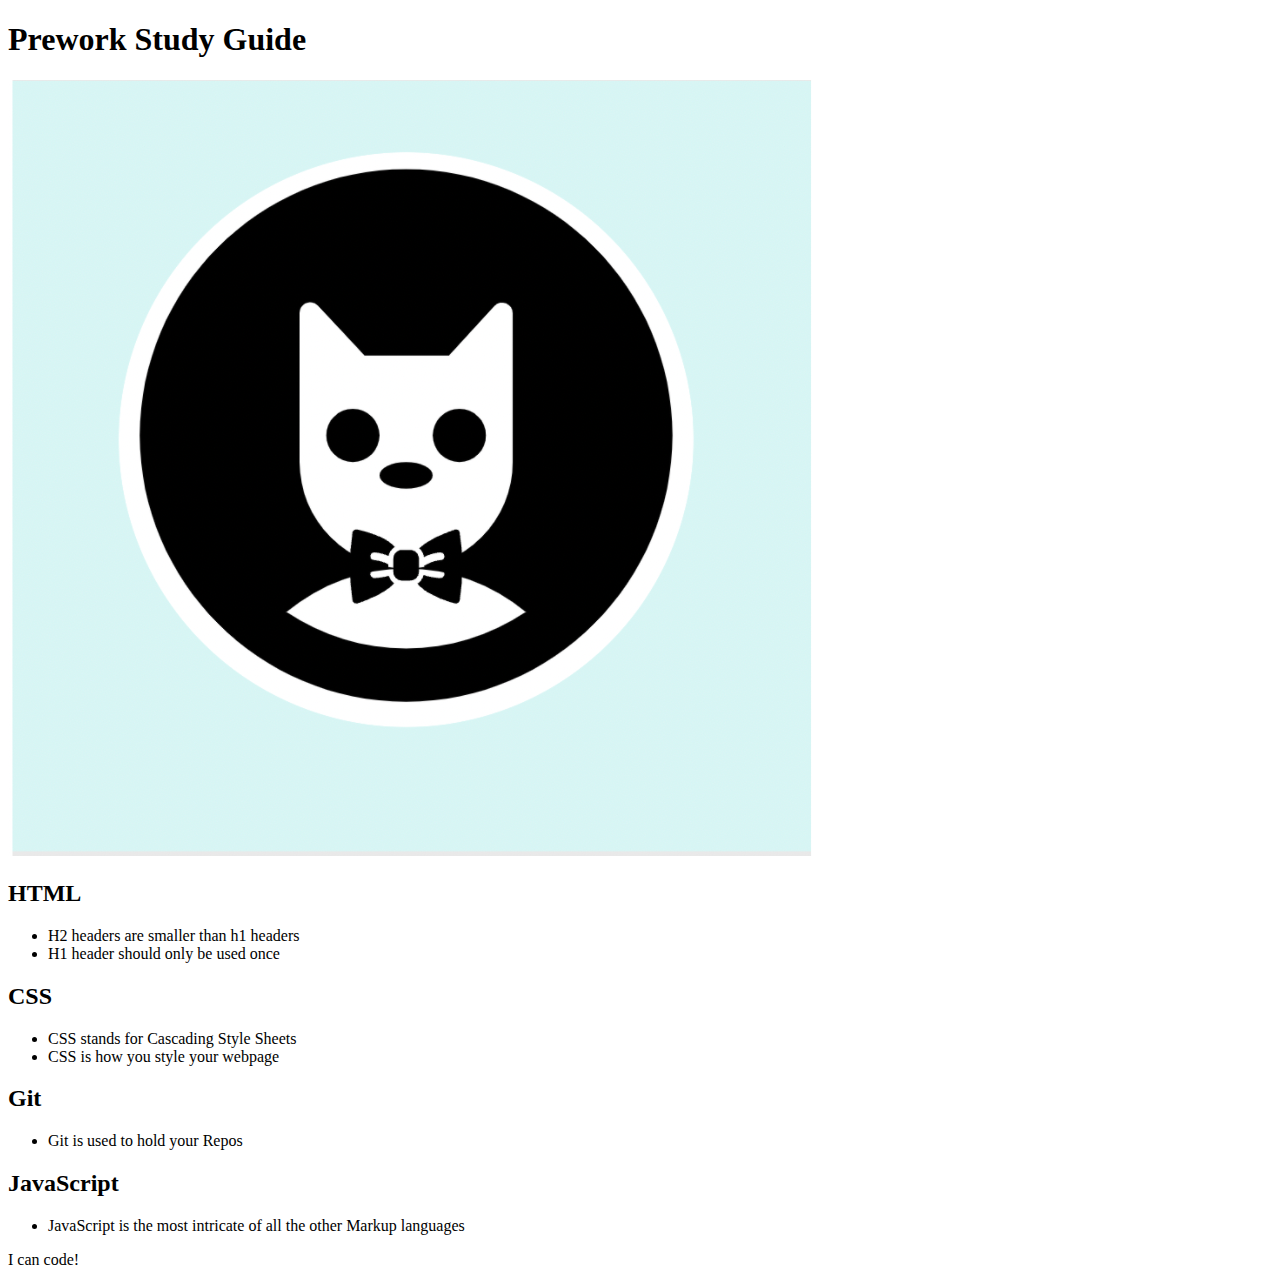
==== prework-study-guide/index.html @ 278c74ba "added HTML file" ====
<!DOCTYPE html>
<html lang="en">
  <head>
    <meta charset="UTF-8" />
    <meta http-equiv="X-UA-Compatible" content="IE=edge" />
    <meta name="viewport" content="width=device-width, initial-scale=1.0" />
    <title>Prework Study Guide</title>
  </head>
  <body>
    <header id="top">
      <h1>Prework Study Guide</h1>
      <img src="./assets/bowtie-cat.png" alt="Profile image of cat wearing a bow tie." />
    </header>
    <main>
      <section class="card" id="html-section"> <h2>HTML</h2>
        <ul>
          <li>H2 headers are smaller than h1 headers</li>
          <li> H1 header should only be used once</li>
        </ul>
       </section>

      <section class="card" id="css-section"> 
        <h2>CSS</h2>
        <ul>
          <li>CSS stands for Cascading Style Sheets</li>
          <li>CSS is how you style your webpage</li>
        </ul>

      </section>

      <section class="card" id="git-section">
        <h2>Git</h2>
        <ul>
          <li>Git is used to hold your Repos</li>
        </ul>
        
      </section>

      <section class="card" id="javascript-section"> 
        <h2>JavaScript</h2>
        <ul>
          <li>JavaScript is the most intricate of all the other Markup languages </li>
        </ul>
      </section>
    </main>

    <footer>
      <p>I can code!</p>
    </footer>
  </body>
</html>
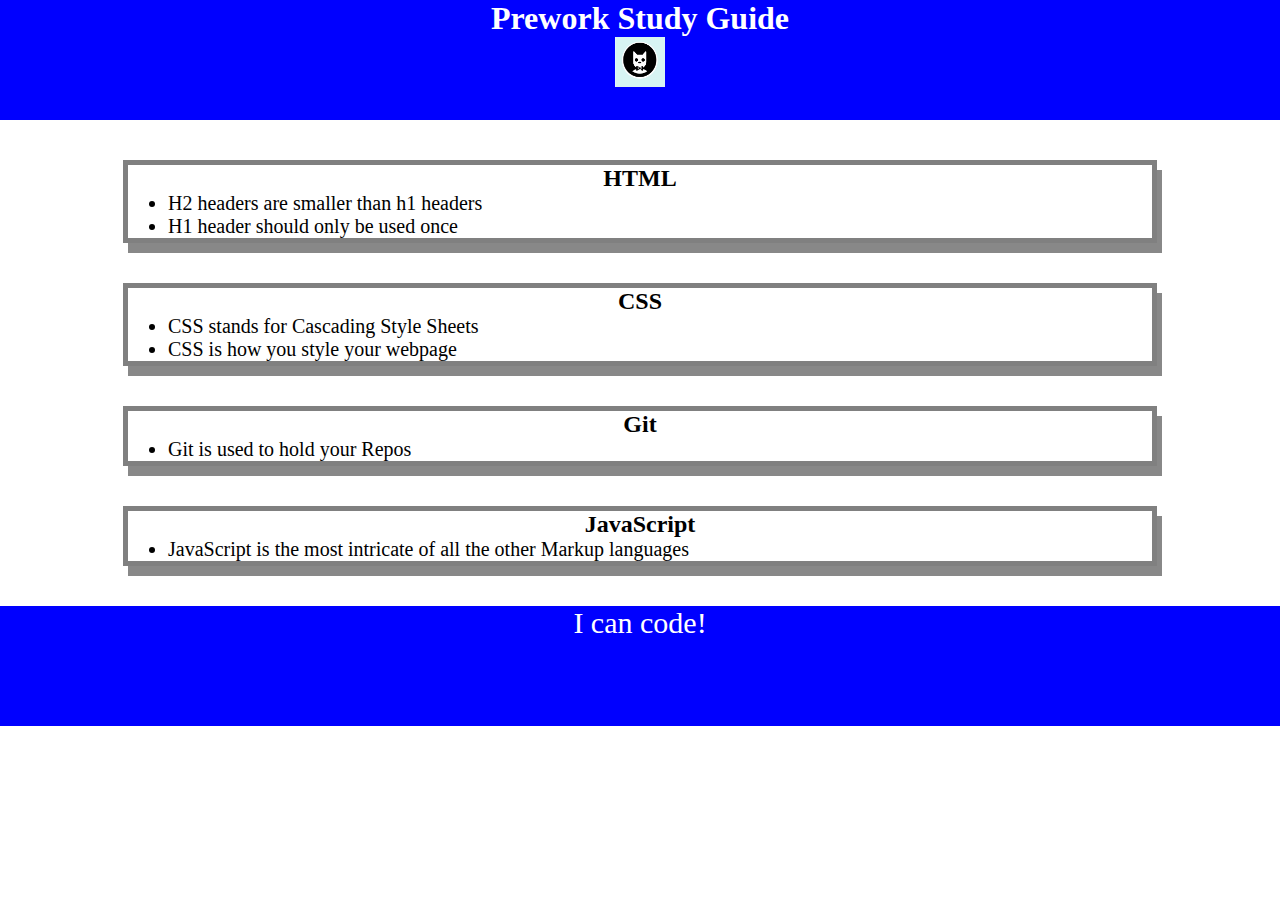
==== commit d72e5025: "added CSS to project" ====
--- a/prework-study-guide/index.html
+++ b/prework-study-guide/index.html
@@ -4,6 +4,7 @@
     <meta charset="UTF-8" />
     <meta http-equiv="X-UA-Compatible" content="IE=edge" />
     <meta name="viewport" content="width=device-width, initial-scale=1.0" />
+    <link rel="stylesheet" href="./assets/style.css">
     <title>Prework Study Guide</title>
   </head>
   <body>
--- a/prework-study-guide/assets/style.css
+++ b/prework-study-guide/assets/style.css
@@ -0,0 +1,42 @@
+* {
+    margin: 0;
+    padding: 0;
+   }
+   
+   header,
+   footer {
+    width: 100%;
+    height: 120px;
+    background-color: blue;
+    color: white;
+   }
+   
+   h1,
+   h2 {
+    text-align: center;
+   }
+   
+   img {
+    display: block;
+    height: 50px;
+    width: 50px;
+    margin-left: auto;
+    margin-right: auto;
+   }
+   
+   ul {
+    padding-left: 40px;
+    font-size: 20px;
+   }
+   
+   p {
+    text-align: center;
+    font-size: 30px;
+   }
+   
+   .card {
+    width: 80%;
+    margin: 40px auto;
+    border: 5px solid gray;
+    box-shadow: 5px 10px #888888;
+  }